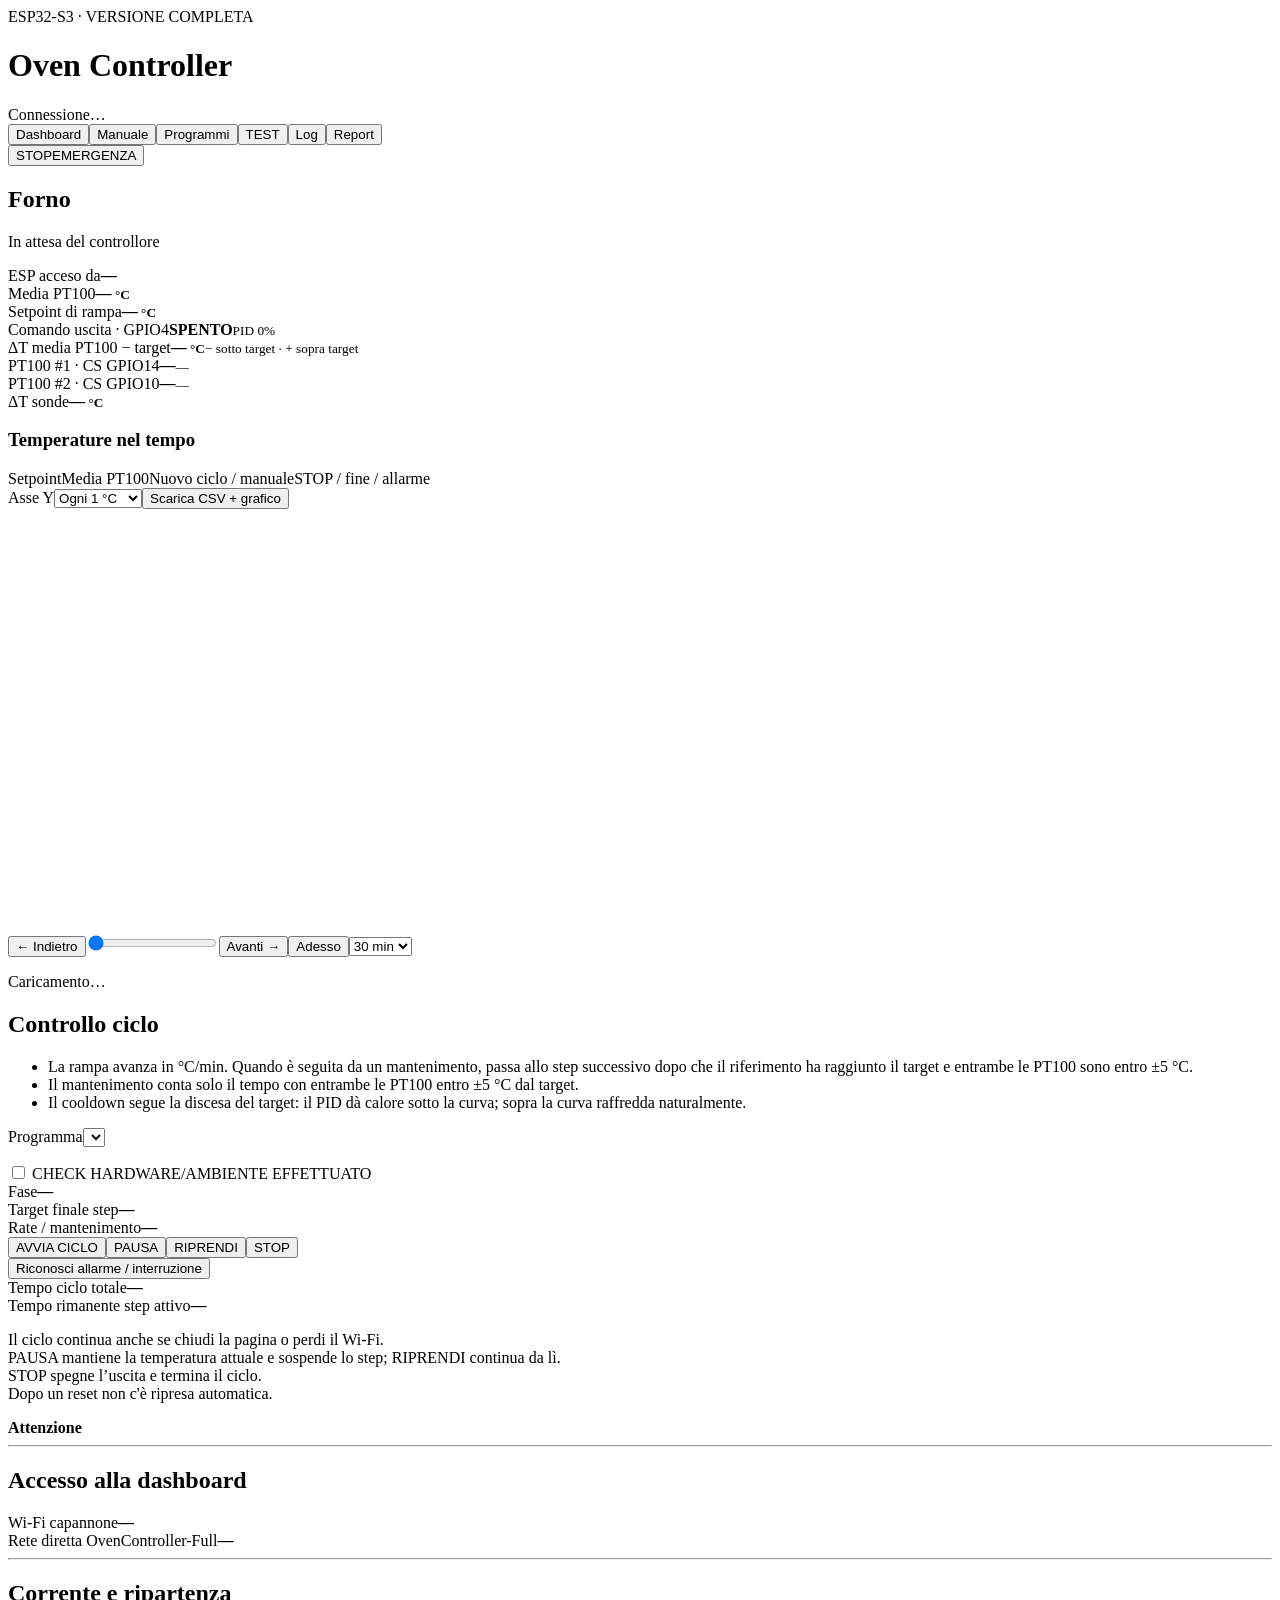
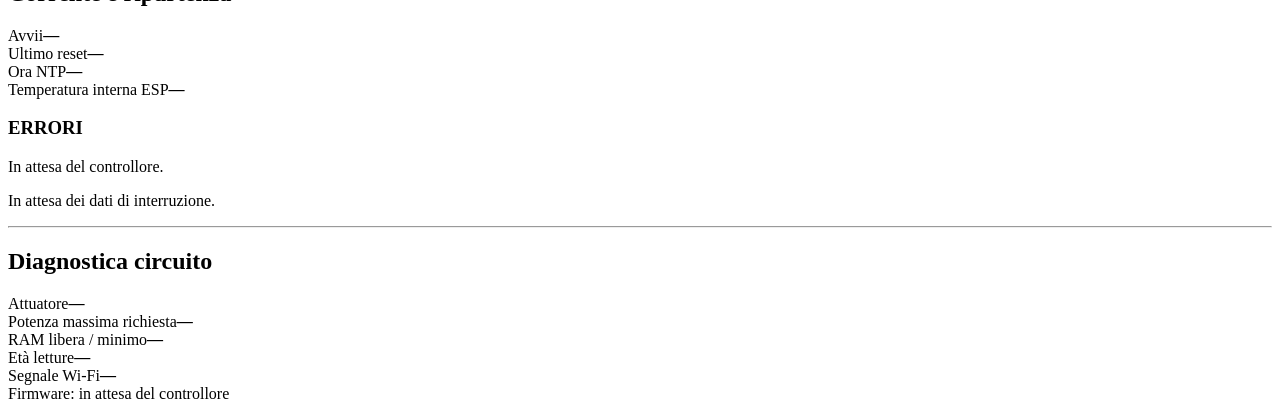
==== firmware/oven-controller-full/data/index.html @ bcab2a11 "Release full-1.11 with PID-regulated cooldown Allow PID heating below the descending target in progr" ====
<!doctype html>
<html lang="it">
<head>
  <meta charset="utf-8">
  <meta name="viewport" content="width=device-width, initial-scale=1">
  <title>Oven Controller · Controllo completo</title>
  <link rel="icon" type="image/jpeg" sizes="640x640" href="/favicon.jpg?v=1">
  <link rel="stylesheet" href="/style.css">
</head>
<body>
  <header class="topbar"><div><div class="eyebrow">ESP32-S3 · VERSIONE COMPLETA</div><h1>Oven Controller</h1></div>
    <div class="status-wrap"><span id="statusDot" class="status-dot idle"></span><span id="statusText">Connessione…</span></div></header>
  <nav class="view-tabs"><button id="tabDashboard" class="active">Dashboard</button><button id="tabManual">Manuale</button><button id="tabRecipes">Programmi</button><button id="tabTest">TEST</button><button id="tabLogs">Log</button><button id="tabReport">Report</button></nav>
  <div id="globalMessage" class="global-message notice hidden" role="status" aria-live="polite"></div>
  <button id="globalStop" class="global-stop" aria-label="Arresto di emergenza software: spegne tutte le uscite e blocca il riavvio" title="Blocca ciclo, manuale e TEST fino al riconoscimento"><span class="emergency-ring" aria-hidden="true"><span class="emergency-cap">STOP</span></span><span class="emergency-label">EMERGENZA</span></button>
  <main id="dashboardView" class="layout">
    <section class="panel dashboard-panel">
      <div class="panel-title-row"><div><h2 id="ovenTitle">Forno</h2><p id="cycleInfo">In attesa del controllore</p></div><div class="clock-box"><span>ESP acceso da</span><strong id="uptime">—</strong></div></div>
      <div class="hero-grid">
        <article class="metric hero"><span>Media PT100</span><strong><span id="avgTemp">—</span><small> °C</small></strong></article>
        <article class="metric hero target"><span id="targetLabel">Setpoint di rampa</span><strong><span id="targetTemp">—</span><small> °C</small></strong></article>
        <article class="metric"><span>Comando uscita · GPIO4</span><strong id="relayState">SPENTO</strong><small id="pidInfo">PID 0%</small></article>
        <article class="metric target-delta-card"><span>ΔT media PT100 − target</span><strong><span id="targetDeltaTemp">—</span><small> °C</small></strong><small>− sotto target · + sopra target</small></article>
      </div>
      <div class="sensor-grid probes-row"><article class="sensor-card"><span>PT100 #1 · CS GPIO14</span><strong id="t1">—</strong><small id="fault1">—</small></article><article class="sensor-card"><span>PT100 #2 · CS GPIO10</span><strong id="t2">—</strong><small id="fault2">—</small></article><article id="deltaCard" class="metric probe-delta"><span>ΔT sonde</span><strong><span id="deltaTemp">—</span><small> °C</small></strong></article></div>
      <div class="chart-card"><div class="chart-head"><div><h3>Temperature nel tempo</h3></div><div class="legend"><span><i class="legend-line target-line"></i>Setpoint</span><span><i class="legend-line actual-line"></i>Media PT100</span><span><i class="legend-line start-marker-line"></i>Nuovo ciclo / manuale</span><span><i class="legend-line end-marker-line"></i>STOP / fine / allarme</span></div><label class="chart-scale">Asse Y<select id="chartYStep"><option value="1" selected>Ogni 1 °C</option><option value="5">Ogni 5 °C</option><option value="10">Ogni 10 °C</option></select></label><button id="exportSamples" class="ghost">Scarica CSV + grafico</button></div>
        <div class="chart-plot"><canvas id="tempChart" width="1200" height="420" aria-label="Grafico temperature"></canvas><div id="chartCursor" class="chart-cursor" hidden></div><div id="chartTooltip" class="chart-tooltip" hidden></div></div>
        <div class="chart-navigation"><button id="chartBack">← Indietro</button><input id="chartPosition" type="range" min="0" max="0" value="0" aria-label="Posizione grafico"><button id="chartForward">Avanti →</button><button id="chartNow">Adesso</button><select id="chartSpan"><option value="900000">15 min</option><option value="1800000" selected>30 min</option><option value="3600000">1 ora</option><option value="all">Tutto</option></select></div>
        <p id="chartRangeLabel" class="chart-range-label">Caricamento…</p>
      </div>
      <div id="reportNotice" class="report-notice" hidden><div><strong>Report di fine ciclo disponibile</strong><p id="reportNoticeText"></p></div><button id="openReport" class="ghost">Apri report</button></div>
    </section>
    <aside class="panel control-panel">
      <div id="programControls">
      <h2>Controllo ciclo</h2><ul class="control-notes"><li>La rampa avanza in °C/min. Quando è seguita da un mantenimento, passa allo step successivo dopo che il riferimento ha raggiunto il target e entrambe le PT100 sono entro ±5 °C.</li><li>Il mantenimento conta solo il tempo con entrambe le PT100 entro ±5 °C dal target.</li><li>Il cooldown segue la discesa del target: il PID dà calore sotto la curva; sopra la curva raffredda naturalmente.</li></ul>
      <label class="field"><span>Programma</span><select id="recipeSelect"></select></label>
      <ol id="recipePreview" class="recipe-preview"></ol>
      <label class="hardware-ready"><input id="hardwareReady" type="checkbox"> CHECK HARDWARE/AMBIENTE EFFETTUATO</label>
      <div class="recipe-summary"><div><span>Fase</span><strong id="stepPosition">—</strong></div><div><span>Target finale step</span><strong id="finalTarget">—</strong></div><div><span>Rate / mantenimento</span><strong id="rateInfo">—</strong></div></div>
      <div class="buttons site-buttons"><button id="startBtn" class="primary">AVVIA CICLO</button><button id="pauseBtn">PAUSA</button><button id="resumeBtn">RIPRENDI</button><button id="stopBtn" class="danger">STOP</button></div>
      <button id="resetBtn" class="ghost full">Riconosci allarme / interruzione</button>
      <div class="recipe-summary cycle-timing"><div><span>Tempo ciclo totale</span><strong id="cycleDuration">—</strong></div><div><span>Tempo rimanente step attivo</span><strong id="stepDuration">—</strong><small id="stepTimeHint" class="hint"></small></div></div>
      <p class="hint">Il ciclo continua anche se chiudi la pagina o perdi il Wi-Fi.<br>PAUSA mantiene la temperatura attuale e sospende lo step; RIPRENDI continua da lì.<br>STOP spegne l’uscita e termina il ciclo.<br>Dopo un reset non c'è ripresa automatica.</p>
      <div id="alarmBox" class="alarm hidden"><strong>Attenzione</strong><span id="alarmText"></span></div><div id="messageBox" class="notice hidden"></div>
      </div>
      <section id="manualControl" class="manual-control" aria-labelledby="manualTitle" hidden>
        <div class="eyebrow">REGOLAZIONE LIBERA</div><h2 id="manualTitle">Controllo manuale</h2>
        <p class="hint">Scegli target e rate di rampa. Il forno raggiunge il target e lo mantiene finché vuoi; puoi modificarli durante il test.</p>
        <div id="manualState" class="manual-state" role="status">Fermo</div>
        <label class="field"><span>Temperatura target · °C</span><input id="manualTarget" type="number" min="0" max="400" step="0.1" value="50" inputmode="decimal"></label>
        <label class="field"><span>Rate rampa · °C/min</span><input id="manualRate" type="number" min="0.1" step="0.1" value="1" inputmode="decimal"></label>
        <label class="field"><span>Target cooldown · °C</span><input id="manualCooldownTarget" type="number" min="0" max="400" step="0.1" value="25" inputmode="decimal"></label>
        <label class="hardware-ready"><input id="manualHardwareReady" type="checkbox"> CHECK HARDWARE/AMBIENTE EFFETTUATO</label>
        <div class="buttons manual-buttons"><button id="manualStart" class="primary">AVVIA MANUALE</button><button id="manualApply">APPLICA TARGET</button><button id="manualCooldown" class="manual-cooldown">COOLDOWN</button><button id="manualStop" class="danger">STOP MANUALE</button></div>
        <div class="recipe-summary manual-summary"><div><span>Target applicato</span><strong id="manualAppliedTarget">—</strong></div><div><span>Rate applicato</span><strong id="manualAppliedRate">—</strong></div><div><span>Tempo manuale totale</span><strong id="manualDuration">00:00:00</strong></div></div>
        <p id="manualHint" class="hint">COOLDOWN segue la discesa con il PID. STOP spegne il riscaldamento e chiude il manuale. Dopo un reset non riparte da solo.</p>
        <button id="manualReset" class="ghost full">Riconosci allarme / interruzione</button>
        <div id="manualMessage" class="notice hidden" role="status"></div>
      </section>
      <hr><h2>Accesso alla dashboard</h2><div class="network-box"><div class="network-line"><span>Wi-Fi capannone</span><strong id="workshopState">—</strong></div><a id="workshopAddress" class="network-address" hidden></a><a id="localAddress" class="network-address" hidden></a><p id="wifiDiagnostics" class="hint" hidden></p><div class="network-line"><span>Rete diretta OvenController-Full</span><strong id="apState">—</strong></div><span id="apAddress" class="network-address"></span></div>
      <hr><h2>Corrente e ripartenza</h2><div class="recipe-summary power-summary"><div><span>Avvii</span><strong id="bootCount">—</strong></div><div><span>Ultimo reset</span><strong id="resetReason">—</strong></div><div><span>Ora NTP</span><strong id="timeStatus">—</strong></div><div><span>Temperatura interna ESP</span><strong id="chipTemperature">—</strong></div></div><section class="errors-section" aria-labelledby="errorsTitle"><h3 id="errorsTitle">ERRORI</h3><p id="cycleErrorInfo">In attesa del controllore.</p><p id="outageInfo">In attesa dei dati di interruzione.</p></section>
      <hr><h2>Diagnostica circuito</h2><div class="recipe-summary power-summary"><div><span>Attuatore</span><strong id="actuatorInfo">—</strong></div><div><span>Potenza massima richiesta</span><strong id="powerInfo">—</strong></div><div><span>RAM libera / minimo</span><strong id="heapInfo">—</strong></div><div><span>Età letture</span><strong id="sampleAge">—</strong></div><div><span>Segnale Wi-Fi</span><strong id="rssiInfo">—</strong></div></div>
    </aside>
  </main>
  <section id="recipesView" class="logs-view panel" hidden><div class="panel-title-row"><div><div class="eyebrow">PROFILI</div><h2>Programmi sul controllore</h2><p>Modifica e salva sull'ESP. Massimo 8 programmi e 12 step ciascuno.</p></div><div class="log-actions"><button id="addRecipe" class="ghost">Nuovo programma</button><button id="exportRecipes" class="ghost">Esporta JSON</button><label class="import-label">Importa JSON<input id="importRecipes" type="file" accept="application/json,.json" hidden></label></div></div>
    <label class="field"><span>Programma da modificare</span><select id="editRecipeSelect"></select></label>
    <div class="program-editor-section"><label class="field"><span>Nome</span><input id="recipeName" maxlength="48"></label>
    <p class="hint">Target selezionabile da 0 a 400 °C. Arresto per temperatura assoluta a 415 °C sulla sonda più calda.</p>
    <div id="stepsEditor" class="steps-editor"></div><div class="buttons recipe-buttons"><button id="addStep">Aggiungi step</button><button id="deleteRecipe" class="danger">Elimina programma</button><button id="saveRecipes" class="primary">Salva sull'ESP</button></div>
    <p class="hint">Rate minimo 0,1 °C/min, senza massimo software. Ramp: salita del setpoint in °C/min. Hold: minuti effettivi con entrambe le sonde entro ±5 °C. Cooldown: il PID frena il raffreddamento sotto il setpoint; sopra la curva raffredda naturalmente. Non può raffreddare più velocemente del forno.</p><div id="recipeMessage" class="notice hidden"></div>
    </div>
    <section class="control-settings-section"><h2>Tuning PID</h2><p>Valori iniziali prudenziali da tarare sul forno. Modificabili solo a ciclo fermo. Limiti: Kp 0-50, Ki 0-0,5, Kd 0-200.</p>
    <div class="pid-fields"><label class="field"><span>Kp</span><input id="kp" type="number" min="0" max="50" step="0.1"></label><label class="field"><span>Ki</span><input id="ki" type="number" min="0" max="0.5" step="0.001"></label><label class="field"><span>Kd</span><input id="kd" type="number" min="0" max="200" step="0.1"></label></div><button id="savePid" class="ghost full">Salva PID sull'ESP</button>
    <hr><h2>Attuatore e limite potenza</h2><p>Seleziona l'attuatore realmente installato. Il limite è la percentuale di tempo ON richiesta, senza misura della potenza elettrica.</p>
    <div class="pid-fields"><label class="field"><span>Tipo attuatore</span><select id="actuator"><option value="relay">Relè meccanico</option><option value="ssr">SSR</option></select></label><label class="field"><span>Finestra comando · s</span><input id="windowSec" type="number" min="60" max="300" step="1"></label><label class="field"><span>Limite comando · %</span><input id="maxPower" type="number" min="1" max="100" step="1"></label></div>
    <button id="saveControl" class="ghost full">Salva comando sull'ESP</button><p class="hint">Default: relè meccanico, finestra 60 s, comando massimo 30%. SSR: finestra 1–300 s; relè: 60–300 s. Questi valori iniziali e il PID richiedono taratura sul forno. Il firmware non rileva il tipo di attuatore.</p>
    </section>
  </section>
  <section id="logsView" class="logs-view panel" hidden><div class="panel-title-row"><div><div class="eyebrow">DIAGNOSTICA</div><h2>Log del controllore</h2><p>Avvio/fine ciclo, step, PID, allarmi, rete e interruzioni.</p></div><div class="log-actions"><button id="refreshLogs" class="ghost">Aggiorna</button><button id="exportLogs" class="ghost">Esporta JSON</button></div></div><p id="logRetention" class="hint">Caricamento…</p><div id="logList" class="log-list"></div></section>
<section id="testView" hidden>
<div class="field-banner"><span id="testStatusDot" class="status-dot idle"></span> <strong id="testStatusText">Connessione…</strong><br>TEST SUL CAMPO · Resistenze reali scollegate. I test comandano direttamente le uscite, anche con sonde assenti. Esci da TEST prima di avviare un programma.</div>
  <div id="testDashboardView" class="layout">
    <section class="panel dashboard-panel">
      <div class="panel-title-row"><div><h2>PT100 reali e circuito</h2><p>Letture continue · 3 fili · Filtro 50 Hz</p></div><div class="clock-box"><span>Tempo acceso</span><strong id="testUptime">—</strong></div></div>
      <div class="hero-grid">
        <article class="metric hero"><span>PT100 #1 · CS 14</span><strong><span id="testT1">—</span><small> °C</small></strong><small id="testSensorState1">In attesa</small></article>
        <article class="metric hero"><span>PT100 #2 · CS 10</span><strong><span id="testT2">—</span><small> °C</small></strong><small id="testSensorState2">In attesa</small></article>
        <article class="metric"><span>ΔT sonde</span><strong><span id="testDeltaTemp">—</span><small> °C</small></strong><small>Confronto diagnostico</small></article>
        <article class="metric"><span>Comando relè · GPIO4</span><strong id="testRelayState">—</strong><small id="testRelayHint">Nessun feedback elettrico</small></article>
      </div>
      <div class="sensor-grid two">
        <article class="sensor-card"><span>Diagnostica PT100 #1</span><strong id="testOhms1">— Ω</strong><small id="testRaw1">RAW — · RREF —</small><p id="testFault1" class="hint">—</p></article>
        <article class="sensor-card"><span>Diagnostica PT100 #2</span><strong id="testOhms2">— Ω</strong><small id="testRaw2">RAW — · RREF —</small><p id="testFault2" class="hint">—</p></article>
      </div>
      <div class="chart-card">
        <div class="chart-head"><div><h3>Temperature reali</h3><small id="testHistoryInfo">Ultimi 5 minuti · Storico ESP fino a circa 1 ora</small></div><div class="legend"><span><i class="legend-line actual-line"></i>PT100 #1</span><span><i class="legend-line target-line"></i>PT100 #2</span></div><label class="chart-scale">Asse Y<select id="testChartYStep"><option value="1" selected>Ogni 1 °C</option><option value="5">Ogni 5 °C</option><option value="10">Ogni 10 °C</option></select></label><button id="testExportSamples" class="ghost" disabled>Esporta CSV completo</button></div>
        <div class="chart-plot"><canvas id="testTempChart" width="1200" height="420" aria-label="Grafico delle due temperature reali"></canvas><div id="testChartCursor" class="chart-cursor" hidden></div><div id="testChartTooltip" class="chart-tooltip" hidden></div></div>
        <div class="chart-navigation"><button id="testChartBack">← Indietro</button><span>Finestra 5 min</span><button id="testChartForward">Avanti →</button><button id="testChartNow">Adesso</button></div>
        <p id="testChartRangeLabel" class="chart-range-label">In attesa di letture…</p>
        <p class="hint">Il CSV include temperature, RAW, fault e comandi GPIO campionati ogni circa 1 s. Gli impulsi più brevi sono nel log. Storico e dettagli in RAM si cancellano al riavvio; gli eventi principali restano nel log full.</p>
      </div>
      <hr>
      <h2>Verifiche sul campo</h2>
      <p class="hint">Questa lista raccoglie le tue verifiche visive e strumentali. Il firmware non misura alimentazioni, contatti del relè o corrente del carico.</p>
      <div class="checklist">
        <label><input type="checkbox"> Alimentazione 3,3 V delle Click e massa comune verificate con multimetro.</label>
        <label><input type="checkbox"> PT100 #1 reagisce scaldandola con la mano; #2 resta coerente.</label>
        <label><input type="checkbox"> PT100 #2 reagisce scaldandola con la mano; #1 resta coerente.</label>
        <label><input type="checkbox"> Verde e rosso identificati con le prove separate.</label>
        <label><input type="checkbox"> GPIO4, transistor e comando del relè verificati durante un impulso.</label>
        <label><input type="checkbox"> Uscita realmente inattiva dopo STOP e riavvio della scheda.</label>
      </div>
      <p class="hint">Per provare un fault: disalimenta prima il circuito, scollega una sonda, riaccendi e verifica il messaggio. Ricollegala a circuito disalimentato. Per il driver SSR usa le misure adatte al tuo circuito; la continuità da sola non ne verifica il funzionamento.</p>
    </section>
    <aside class="panel control-panel">
      <h2>Comandi di collaudo</h2>
      <div class="buttons"><button id="testEnter" class="test-enter" disabled>Modalità diagnostica</button><button id="testExit" class="test-exit" disabled>Esci da TEST</button></div>
      <p id="testModeInfo" class="hint">I test si avviano solo a ciclo fermo.</p>
      <p>Ogni prova è temporizzata. In modalità TEST il PID e i programmi sono esclusi. Puoi testare relè e LED anche con sonde assenti o in fault.</p>
      <p class="hint">Premi direttamente il pulsante della prova desiderata. Mantieni questa pagina visibile durante il test.</p>
      <button id="testStopBtn" class="danger full" disabled>STOP · RELÈ SPENTO</button>
      <div id="testMessageBox" class="notice hidden" role="status" aria-live="polite"></div>
      <div class="test-progress"><strong id="testTestName">Lettura sonde</strong><span id="testTestRemaining">—</span></div>
      <hr>
      <h2>Test LED</h2>
      <div class="led-indicators"><span><i id="testGreenIndicator" class="physical-led"></i>Verde · GPIO7</span><span><i id="testRedIndicator" class="physical-led"></i>Rosso · GPIO6</span></div>
      <div class="buttons led-buttons">
        <button data-action="ledGreen" disabled>Verde · 3 s</button><button data-action="ledRed" disabled>Rosso · 3 s</button>
        <button data-action="ledBoth" disabled>Entrambi · 3 s</button><button data-action="ledOff" disabled>Spenti · 3 s</button>
      </div>
      <button data-action="ledSequence" class="ghost full" disabled>Sequenza LED · 8 s</button>
      <p class="hint">Sequenza: spenti → verde → rosso → entrambi, 2 s ciascuno. GPIO4 resta spento. A riposo verde acceso = dashboard avviata; rosso segue il relè. Durante il test LED il rosso è indipendente dal relè.</p>
      <hr>
      <h2>Test comando relè</h2>
      <label class="field"><span>Durata accensione relè</span><select id="testPulseDuration"><option value="100">0,1 s</option><option value="500">0,5 s</option><option value="1000" selected>1 s</option><option value="2000">2 s</option><option value="5000">5 s</option><option value="30000">30 s</option><option value="60000">1 min</option><option value="120000">2 min</option><option value="600000">10 min</option></select></label>
      <div class="buttons relay-buttons"><button data-action="relayPulse" class="primary" disabled>Accendi relè</button><button data-action="relaySequence" disabled>3 impulsi da 1 s</button></div>
      <p class="hint">Il relè resta acceso per tutta la durata scelta e poi si spegne automaticamente. STOP è sempre disponibile.</p>
      <p class="hint">Sequenza relè: 1 s ON / 2 s OFF, per 3 volte. Rosso segue il comando. Se manca l'heartbeat della dashboard per 2,5 s, il supervisore spegne il relè e ferma la prova. Cambiare scheda del browser o bloccare il telefono ferma le prove.</p>
      <hr>
      <h2>Rete e scheda</h2>
      <div class="network-line"><span>Aggiornamenti Wi-Fi OTA</span><strong id="testOtaState">—</strong></div>
      <div class="network-box"><div class="network-line"><span>Wi-Fi capannone</span><strong id="testWorkshopState">—</strong></div><a id="testWorkshopAddress" class="network-address" hidden></a><a id="testLocalAddress" class="network-address" hidden></a><div class="network-line"><span>Rete diretta</span><strong>OvenController-Full</strong></div><span id="testApAddress" class="network-address">—</span></div>
      <div class="recipe-summary power-summary"><div><span>Avvii</span><strong id="testBootCount">—</strong></div><div><span>Reset codice</span><strong id="testResetReason">—</strong></div><div><span>Chip ESP</span><strong id="testChipTemperature">—</strong></div><div><span>RAM libera / minimo</span><strong id="testHeap">—</strong></div><div><span>Segnale Wi-Fi</span><strong id="testRssi">—</strong></div><div><span>Test al reset</span><strong id="testInterrupted">—</strong></div></div>
      <p class="hint">La temperatura del chip ESP non è quella del regolatore o dell'aria. Nessuna uscita riparte automaticamente dopo un reset. Nessun login: usa una rete di prova controllata.</p>
    </aside>
  </div>
  <section id="testLogsView" class="logs-view panel">
    <div class="panel-title-row"><div><div class="eyebrow">DIAGNOSTICA</div><h2>Log del collaudo</h2><p>Avvio, sonde, test, GPIO e arresti · Ultimi 128 eventi · Inclusi gli eventi principali salvati</p></div><div class="log-actions"><button id="testRefreshLogs" class="ghost" disabled>Aggiorna</button><button id="testExportLogs" class="ghost" disabled>Esporta JSON</button></div></div>
    <div id="testLogList" class="log-list">In attesa del controllore…</div>
  </section>

</section>
  <section id="reportView" class="logs-view panel" hidden>
    <div class="panel-title-row"><div><div class="eyebrow">RIEPILOGO E TUNING</div><h2>Report di fine ciclo</h2><p>L'ultimo ciclo terminato, fermato o concluso con un allarme.</p></div><div class="log-actions"><button id="refreshReport" class="ghost" disabled>Aggiorna</button><button id="exportReport" class="ghost" disabled>Scarica report PDF</button><button id="exportReportCsv" class="ghost" disabled>Scarica CSV + grafico</button><button id="exportReportImage" class="ghost" disabled>Scarica grafico PNG</button><button id="exportReportJson" class="ghost" disabled>Esporta JSON</button></div></div>
    <p id="reportMessage" class="hint" role="status" aria-live="polite">Il report sarà disponibile al termine del primo ciclo con questo firmware.</p>
    <div id="reportContent" hidden><div class="report-result"><strong id="reportOutcome"></strong><span id="reportReason"></span></div>
      <div id="reportSummary" class="recipe-summary report-summary"></div>
      <div class="chart-card report-chart"><div class="chart-head"><h3>Curva del ciclo</h3><div class="legend"><span><i class="legend-line target-line"></i>Setpoint</span><span><i class="legend-line actual-line"></i>Media PT100</span></div></div><div id="reportPlot" role="img" aria-label="Setpoint e media PT100 durante il ciclo"></div><p id="reportCurveMessage" class="hint" role="status"></p></div>
      <h3>Dettaglio degli step</h3><div class="report-table-wrap"><table class="report-table"><thead><tr><th>Step</th><th>Target</th><th>Esito</th><th>Tempo attivo</th><th>Pause</th><th>Hold in banda / richiesto</th><th>Errore medio assoluto</th><th>Superamento max</th><th>Ritardo max</th><th>PID medio / al limite</th><th>Escursione PT100 durante hold</th></tr></thead><tbody id="reportSteps"></tbody></table></div>
      <p id="reportDefinitions" class="hint">Temperature: campioni durante ciclo e pause. Errori e comando PID: soli campioni validi di rampa e hold attivi, esclusi pausa e cooldown. Il superamento usa la sonda più calda e il setpoint istantaneo; il ritardo e l'errore medio usano la media delle sonde. Il tempo in banda richiede entrambe le PT100 entro ±5 °C con letture consecutive fresche. Comando e saturazione sono statistiche dei campioni, senza misura della potenza elettrica. L'escursione hold è max−min di ciascuna sonda sui campioni dello step, incluse le sue pause.</p>
    </div>
  </section>
  <footer id="firmwareInfo" class="firmware-footer">Firmware: in attesa del controllore</footer>
  <script src="/jspdf.umd.min.js"></script>
  <script src="/report-export.js"></script>
  <script src="/app.js"></script>
</body></html>
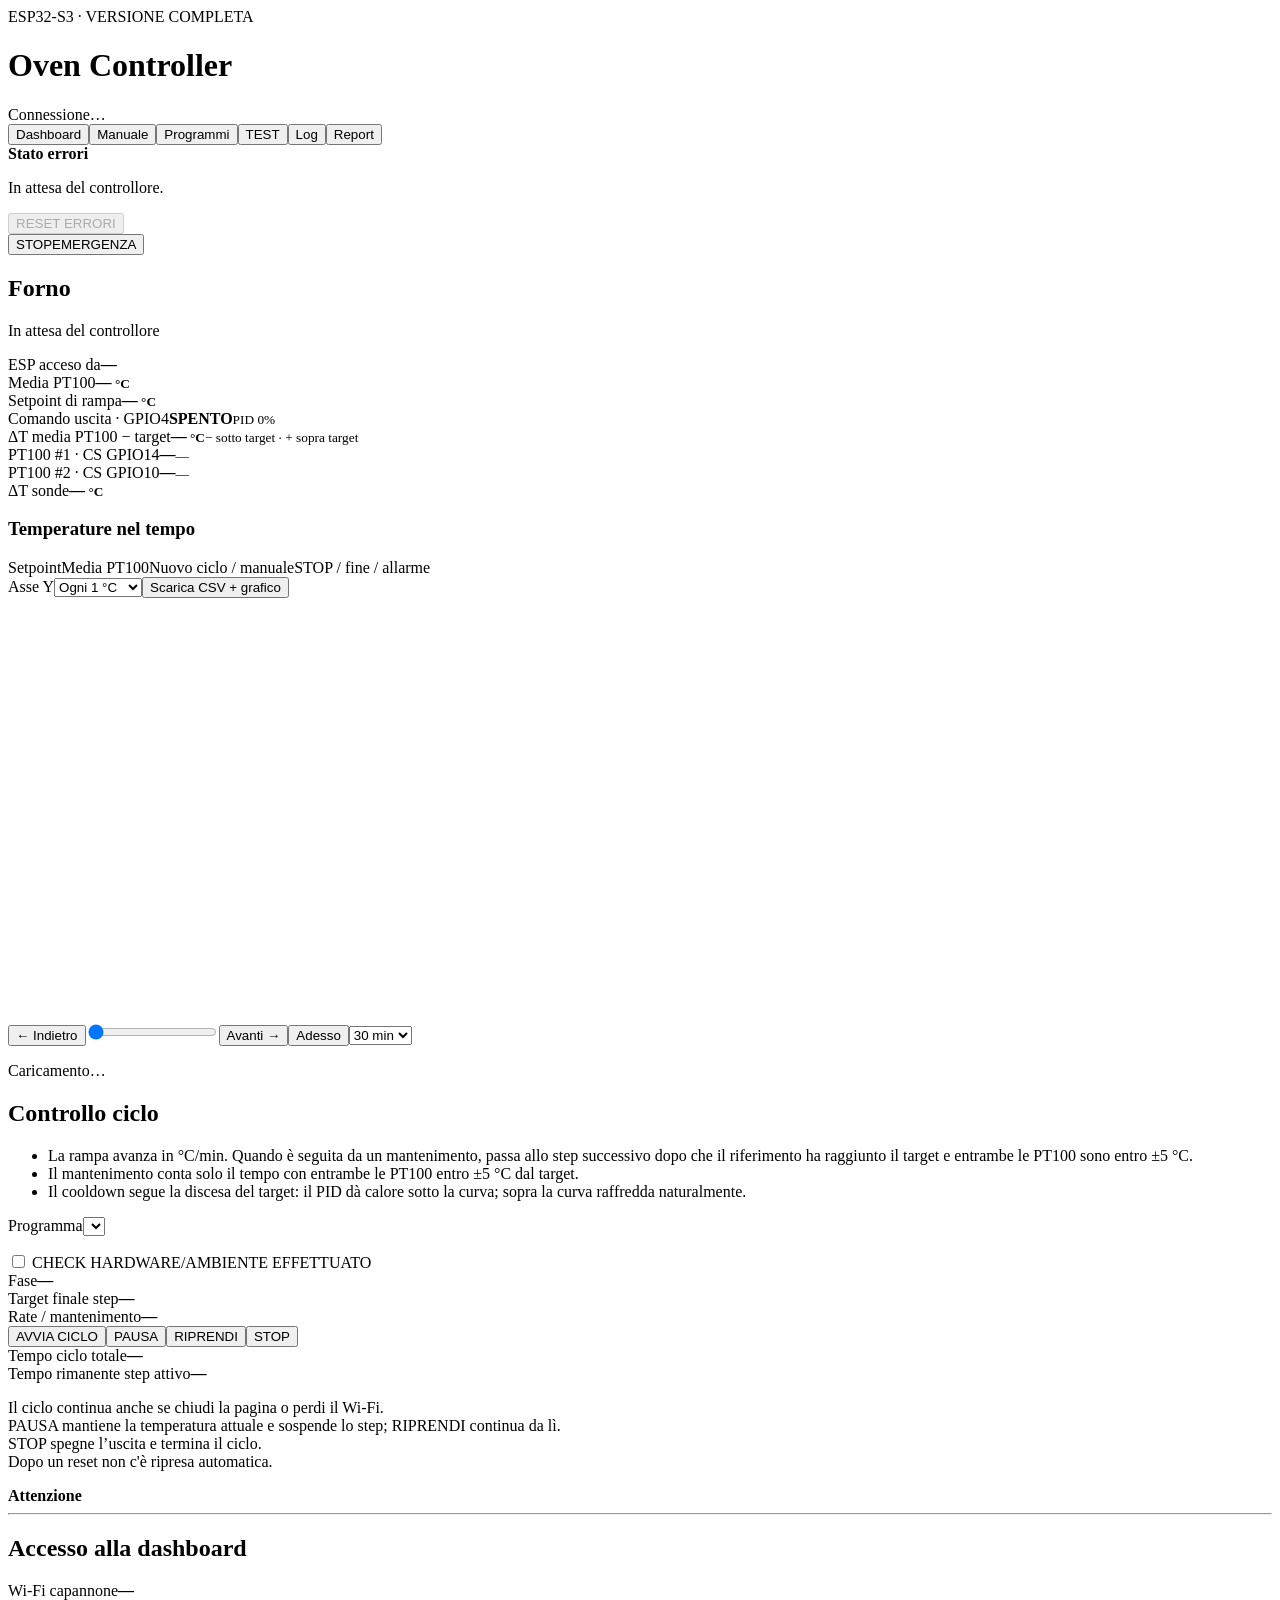
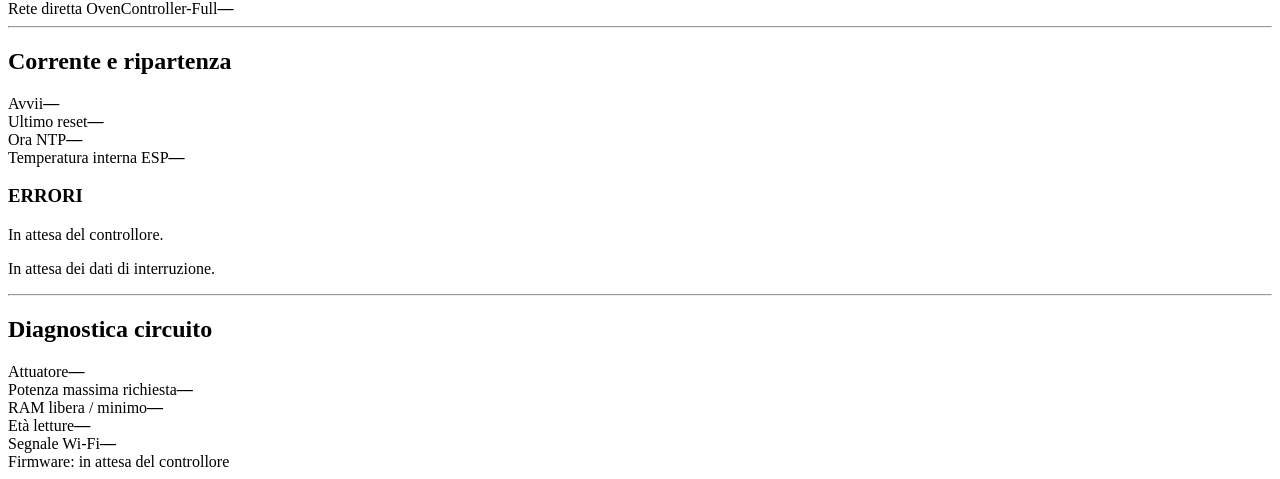
==== commit 9bd6a422: "Release full-1.13 with probe recovery and error reset controls" ====
--- a/firmware/oven-controller-full/data/index.html
+++ b/firmware/oven-controller-full/data/index.html
@@ -11,6 +11,10 @@
   <header class="topbar"><div><div class="eyebrow">ESP32-S3 · VERSIONE COMPLETA</div><h1>Oven Controller</h1></div>
     <div class="status-wrap"><span id="statusDot" class="status-dot idle"></span><span id="statusText">Connessione…</span></div></header>
   <nav class="view-tabs"><button id="tabDashboard" class="active">Dashboard</button><button id="tabManual">Manuale</button><button id="tabRecipes">Programmi</button><button id="tabTest">TEST</button><button id="tabLogs">Log</button><button id="tabReport">Report</button></nav>
+  <section id="errorResetBar" class="error-reset-bar" aria-label="Stato blocco e reset errori">
+    <div><strong id="errorResetTitle">Stato errori</strong><p id="errorResetText" role="status" aria-live="polite">In attesa del controllore.</p></div>
+    <button id="resetBtn" class="error-reset-button" disabled>RESET ERRORI</button>
+  </section>
   <div id="globalMessage" class="global-message notice hidden" role="status" aria-live="polite"></div>
   <button id="globalStop" class="global-stop" aria-label="Arresto di emergenza software: spegne tutte le uscite e blocca il riavvio" title="Blocca ciclo, manuale e TEST fino al riconoscimento"><span class="emergency-ring" aria-hidden="true"><span class="emergency-cap">STOP</span></span><span class="emergency-label">EMERGENZA</span></button>
   <main id="dashboardView" class="layout">
@@ -38,7 +42,6 @@
       <label class="hardware-ready"><input id="hardwareReady" type="checkbox"> CHECK HARDWARE/AMBIENTE EFFETTUATO</label>
       <div class="recipe-summary"><div><span>Fase</span><strong id="stepPosition">—</strong></div><div><span>Target finale step</span><strong id="finalTarget">—</strong></div><div><span>Rate / mantenimento</span><strong id="rateInfo">—</strong></div></div>
       <div class="buttons site-buttons"><button id="startBtn" class="primary">AVVIA CICLO</button><button id="pauseBtn">PAUSA</button><button id="resumeBtn">RIPRENDI</button><button id="stopBtn" class="danger">STOP</button></div>
-      <button id="resetBtn" class="ghost full">Riconosci allarme / interruzione</button>
       <div class="recipe-summary cycle-timing"><div><span>Tempo ciclo totale</span><strong id="cycleDuration">—</strong></div><div><span>Tempo rimanente step attivo</span><strong id="stepDuration">—</strong><small id="stepTimeHint" class="hint"></small></div></div>
       <p class="hint">Il ciclo continua anche se chiudi la pagina o perdi il Wi-Fi.<br>PAUSA mantiene la temperatura attuale e sospende lo step; RIPRENDI continua da lì.<br>STOP spegne l’uscita e termina il ciclo.<br>Dopo un reset non c'è ripresa automatica.</p>
       <div id="alarmBox" class="alarm hidden"><strong>Attenzione</strong><span id="alarmText"></span></div><div id="messageBox" class="notice hidden"></div>
@@ -54,7 +57,6 @@
         <div class="buttons manual-buttons"><button id="manualStart" class="primary">AVVIA MANUALE</button><button id="manualApply">APPLICA TARGET</button><button id="manualCooldown" class="manual-cooldown">COOLDOWN</button><button id="manualStop" class="danger">STOP MANUALE</button></div>
         <div class="recipe-summary manual-summary"><div><span>Target applicato</span><strong id="manualAppliedTarget">—</strong></div><div><span>Rate applicato</span><strong id="manualAppliedRate">—</strong></div><div><span>Tempo manuale totale</span><strong id="manualDuration">00:00:00</strong></div></div>
         <p id="manualHint" class="hint">COOLDOWN segue la discesa con il PID. STOP spegne il riscaldamento e chiude il manuale. Dopo un reset non riparte da solo.</p>
-        <button id="manualReset" class="ghost full">Riconosci allarme / interruzione</button>
         <div id="manualMessage" class="notice hidden" role="status"></div>
       </section>
       <hr><h2>Accesso alla dashboard</h2><div class="network-box"><div class="network-line"><span>Wi-Fi capannone</span><strong id="workshopState">—</strong></div><a id="workshopAddress" class="network-address" hidden></a><a id="localAddress" class="network-address" hidden></a><p id="wifiDiagnostics" class="hint" hidden></p><div class="network-line"><span>Rete diretta OvenController-Full</span><strong id="apState">—</strong></div><span id="apAddress" class="network-address"></span></div>
@@ -156,8 +158,8 @@
     <div id="reportContent" hidden><div class="report-result"><strong id="reportOutcome"></strong><span id="reportReason"></span></div>
       <div id="reportSummary" class="recipe-summary report-summary"></div>
       <div class="chart-card report-chart"><div class="chart-head"><h3>Curva del ciclo</h3><div class="legend"><span><i class="legend-line target-line"></i>Setpoint</span><span><i class="legend-line actual-line"></i>Media PT100</span></div></div><div id="reportPlot" role="img" aria-label="Setpoint e media PT100 durante il ciclo"></div><p id="reportCurveMessage" class="hint" role="status"></p></div>
-      <h3>Dettaglio degli step</h3><div class="report-table-wrap"><table class="report-table"><thead><tr><th>Step</th><th>Target</th><th>Esito</th><th>Tempo attivo</th><th>Pause</th><th>Hold in banda / richiesto</th><th>Errore medio assoluto</th><th>Superamento max</th><th>Ritardo max</th><th>PID medio / al limite</th><th>Escursione PT100 durante hold</th></tr></thead><tbody id="reportSteps"></tbody></table></div>
-      <p id="reportDefinitions" class="hint">Temperature: campioni durante ciclo e pause. Errori e comando PID: soli campioni validi di rampa e hold attivi, esclusi pausa e cooldown. Il superamento usa la sonda più calda e il setpoint istantaneo; il ritardo e l'errore medio usano la media delle sonde. Il tempo in banda richiede entrambe le PT100 entro ±5 °C con letture consecutive fresche. Comando e saturazione sono statistiche dei campioni, senza misura della potenza elettrica. L'escursione hold è max−min di ciascuna sonda sui campioni dello step, incluse le sue pause.</p>
+      <h3>Dettaglio degli step</h3><div class="report-table-wrap"><table class="report-table"><thead><tr><th>Step</th><th>Target</th><th>Esito</th><th>Tempo attivo</th><th>Pause</th><th>Hold in banda / richiesto</th><th>Errore medio assoluto</th><th id="reportOvershootHeader">Superamento max media</th><th>Ritardo max</th><th>PID medio / al limite</th><th>Escursione PT100 durante hold</th></tr></thead><tbody id="reportSteps"></tbody></table></div>
+      <p id="reportDefinitions" class="hint">Temperature: campioni durante ciclo e pause. Errori e comando PID: soli campioni validi di rampa e hold attivi, esclusi pausa e cooldown. Il superamento usa la media delle PT100 e il setpoint istantaneo; il ritardo e l'errore medio usano la media delle sonde. Il tempo in banda richiede entrambe le PT100 entro ±5 °C con letture consecutive fresche. Comando e saturazione sono statistiche dei campioni, senza misura della potenza elettrica. L'escursione hold è max−min di ciascuna sonda sui campioni dello step, incluse le sue pause.</p>
     </div>
   </section>
   <footer id="firmwareInfo" class="firmware-footer">Firmware: in attesa del controllore</footer>
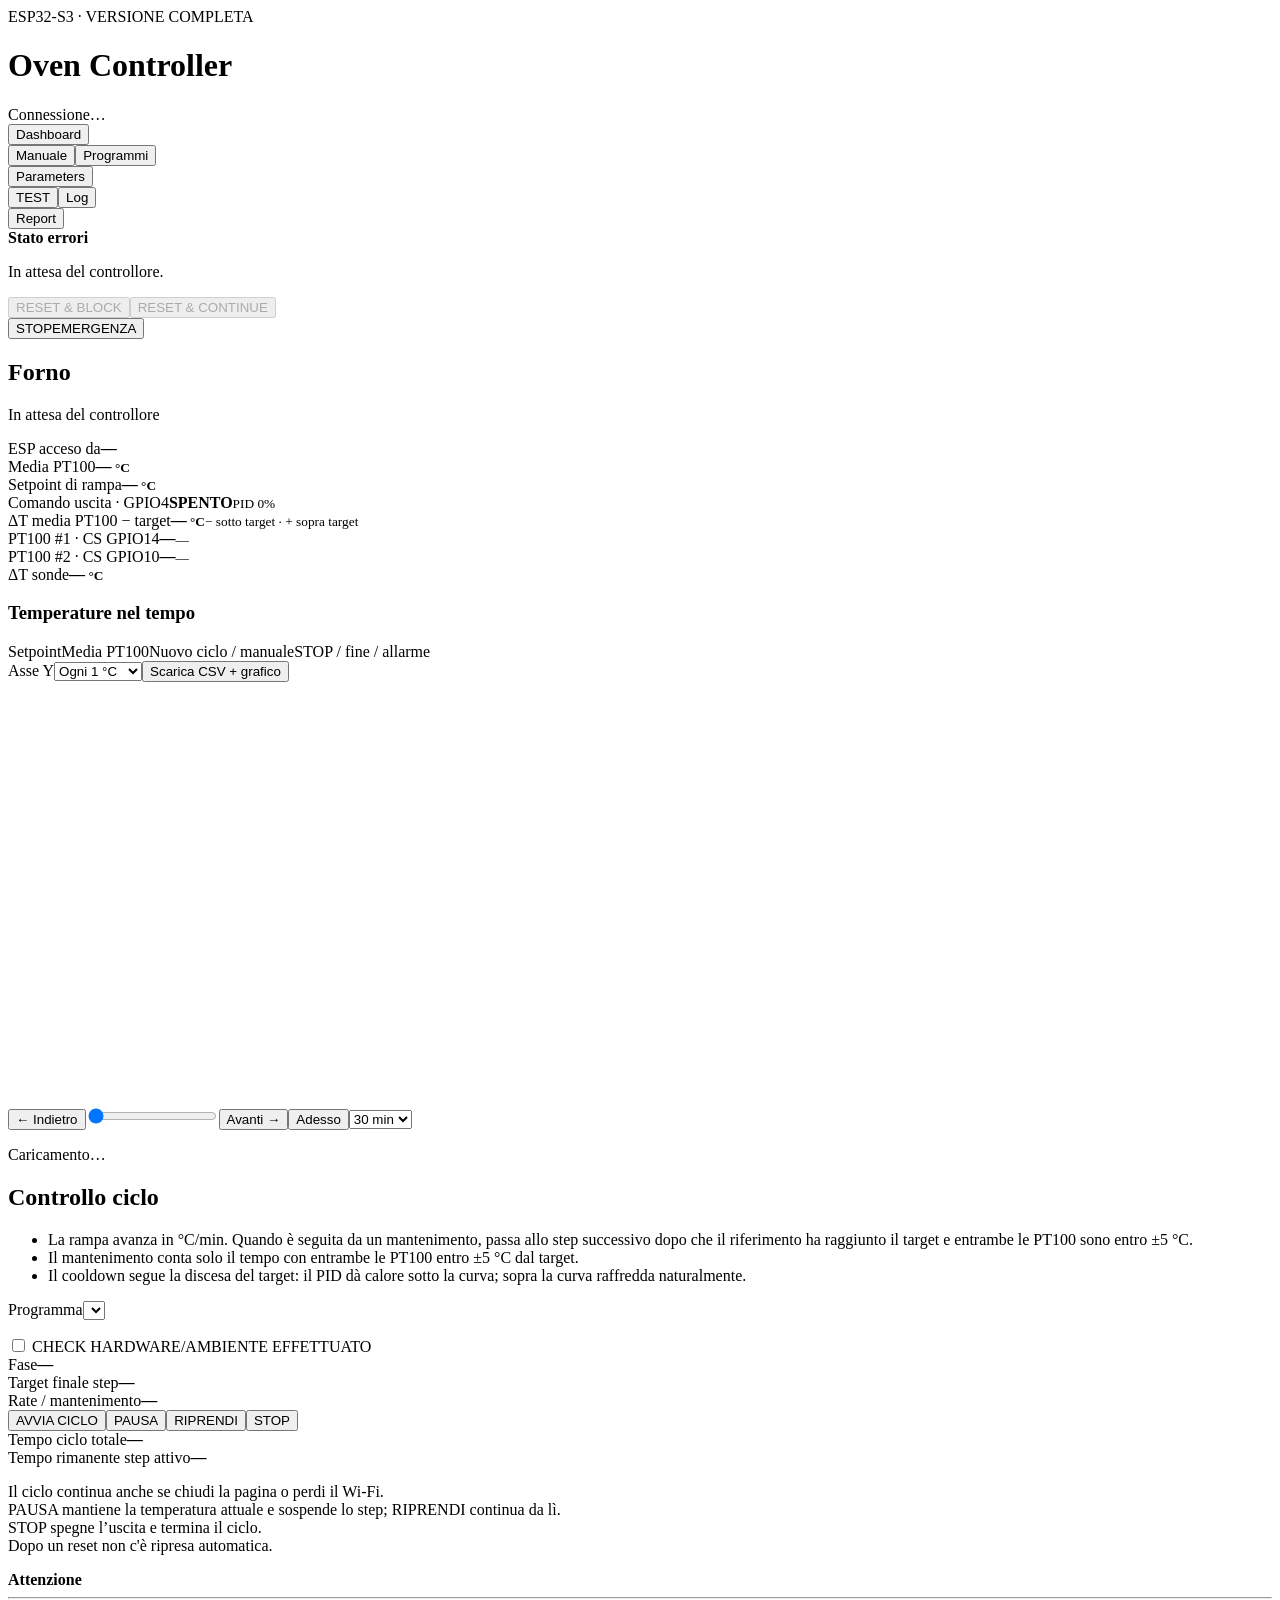
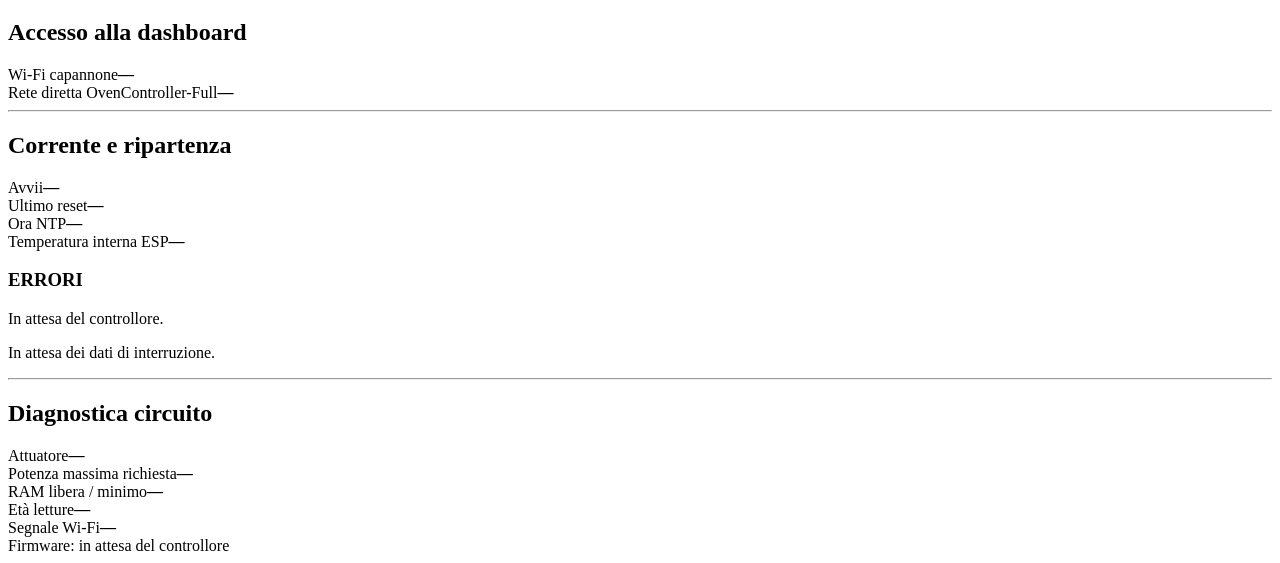
==== commit 4c9d0b48: "Release full-1.18 with configurable protections and alarm continuation Add Parameters controls, expl" ====
--- a/firmware/oven-controller-full/data/index.html
+++ b/firmware/oven-controller-full/data/index.html
@@ -10,10 +10,16 @@
 <body>
   <header class="topbar"><div><div class="eyebrow">ESP32-S3 · VERSIONE COMPLETA</div><h1>Oven Controller</h1></div>
     <div class="status-wrap"><span id="statusDot" class="status-dot idle"></span><span id="statusText">Connessione…</span></div></header>
-  <nav class="view-tabs"><button id="tabDashboard" class="active">Dashboard</button><button id="tabManual">Manuale</button><button id="tabRecipes">Programmi</button><button id="tabTest">TEST</button><button id="tabLogs">Log</button><button id="tabReport">Report</button></nav>
+  <nav class="view-tabs" aria-label="Sezioni del forno">
+    <button id="tabDashboard" class="active">Dashboard</button>
+    <div class="tab-group" role="group" aria-label="Controllo del forno"><button id="tabManual">Manuale</button><button id="tabRecipes">Programmi</button></div>
+    <button id="tabParameters">Parameters</button>
+    <div class="tab-group" role="group" aria-label="Diagnostica"><button id="tabTest">TEST</button><button id="tabLogs">Log</button></div>
+    <button id="tabReport">Report</button>
+  </nav>
   <section id="errorResetBar" class="error-reset-bar" aria-label="Stato blocco e reset errori">
     <div><strong id="errorResetTitle">Stato errori</strong><p id="errorResetText" role="status" aria-live="polite">In attesa del controllore.</p></div>
-    <button id="resetBtn" class="error-reset-button" disabled>RESET ERRORI</button>
+    <div class="error-reset-actions"><button id="resetBtn" class="error-reset-button" disabled>RESET &amp; BLOCK</button><button id="resetContinueBtn" class="error-reset-button error-continue-button" disabled>RESET &amp; CONTINUE</button></div>
   </section>
   <div id="globalMessage" class="global-message notice hidden" role="status" aria-live="polite"></div>
   <button id="globalStop" class="global-stop" aria-label="Arresto di emergenza software: spegne tutte le uscite e blocca il riavvio" title="Blocca ciclo, manuale e TEST fino al riconoscimento"><span class="emergency-ring" aria-hidden="true"><span class="emergency-cap">STOP</span></span><span class="emergency-label">EMERGENZA</span></button>
@@ -71,12 +77,34 @@
     <div id="stepsEditor" class="steps-editor"></div><div class="buttons recipe-buttons"><button id="addStep">Aggiungi step</button><button id="deleteRecipe" class="danger">Elimina programma</button><button id="saveRecipes" class="primary">Salva sull'ESP</button></div>
     <p class="hint">Rate minimo 0,1 °C/min, senza massimo software. Ramp: salita del setpoint in °C/min. Hold: minuti effettivi con entrambe le sonde entro ±5 °C. Cooldown: il PID frena il raffreddamento sotto il setpoint; sopra la curva raffredda naturalmente. Non può raffreddare più velocemente del forno.</p><div id="recipeMessage" class="notice hidden"></div>
     </div>
+
+  </section>
+  <section id="parametersView" class="logs-view panel" hidden>
+    <div class="panel-title-row"><div><div class="eyebrow">REGOLAZIONE E BLOCCHI</div><h2>Parameters</h2><p>Impostazioni condivise da Programmi e Manuale. Modifica e salva con il controllo fermo.</p></div></div>
     <section class="control-settings-section"><h2>Tuning PID</h2><p>Valori iniziali prudenziali da tarare sul forno. Modificabili solo a ciclo fermo. Limiti: Kp 0-50, Ki 0-0,5, Kd 0-200.</p>
     <div class="pid-fields"><label class="field"><span>Kp</span><input id="kp" type="number" min="0" max="50" step="0.1"></label><label class="field"><span>Ki</span><input id="ki" type="number" min="0" max="0.5" step="0.001"></label><label class="field"><span>Kd</span><input id="kd" type="number" min="0" max="200" step="0.1"></label></div><button id="savePid" class="ghost full">Salva PID sull'ESP</button>
     <hr><h2>Attuatore e limite potenza</h2><p>Seleziona l'attuatore realmente installato. Il limite è la percentuale di tempo ON richiesta, senza misura della potenza elettrica.</p>
     <div class="pid-fields"><label class="field"><span>Tipo attuatore</span><select id="actuator"><option value="relay">Relè meccanico</option><option value="ssr">SSR</option></select></label><label class="field"><span>Finestra comando · s</span><input id="windowSec" type="number" min="60" max="300" step="1"></label><label class="field"><span>Limite comando · %</span><input id="maxPower" type="number" min="1" max="100" step="1"></label></div>
     <button id="saveControl" class="ghost full">Salva comando sull'ESP</button><p class="hint">Default: relè meccanico, finestra 60 s, comando massimo 30%. SSR: finestra 1–300 s; relè: 60–300 s. Questi valori iniziali e il PID richiedono taratura sul forno. Il firmware non rileva il tipo di attuatore.</p>
     </section>
+    <section class="control-settings-section protection-settings-section" aria-labelledby="protectionSettingsTitle">
+      <h2 id="protectionSettingsTitle">Blocchi termici configurabili</h2>
+      <p>Ogni blocco è indipendente. Le soglie si applicano a rampa, mantenimento, pausa e cooldown di Programmi e Manuale. Scattano solo quando il valore è maggiore della soglia. Il target è il riferimento istantaneo mostrato nel grafico.</p>
+      <div class="protection-grid">
+        <article class="protection-card"><h3>Differenza tra le sonde</h3><p class="hint">ΔT = valore assoluto di PT100 #1 − PT100 #2.</p>
+          <label class="protection-toggle"><input id="probeDeltaEnabled" type="checkbox"><span>Abilita blocco ΔT sonde</span></label>
+          <label class="field"><span>Soglia ΔT sonde · °C</span><input id="maxProbeDeltaC" type="number" min="0.1" max="430" step="0.1" value="30"></label>
+        </article>
+        <article class="protection-card"><h3>Media sopra il target</h3><p class="hint">ΔT = media PT100 − target. Un valore negativo indica una temperatura sotto il target.</p>
+          <label class="protection-toggle"><input id="meanOvershootEnabled" type="checkbox"><span>Abilita blocco media − target</span></label>
+          <label class="field"><span>Soglia sopra il target · °C</span><input id="maxMeanOvershootC" type="number" min="0.1" max="430" step="0.1" value="10"></label>
+        </article>
+      </div>
+      <p id="appliedProtections" class="protection-applied" role="status">In attesa delle impostazioni applicate sull'ESP.</p>
+      <button id="saveProtections" class="ghost full" disabled>Salva blocchi sull'ESP</button>
+      <p class="hint">Le modifiche si applicano dopo il salvataggio e restano memorizzate al riavvio. Le letture valide e fresche, l'emergenza e il limite assoluto individuale di 415 °C restano attivi. TEST mantiene la sua diagnostica separata.</p>
+    </section>
+    <div id="parametersMessage" class="notice hidden" role="status"></div>
   </section>
   <section id="logsView" class="logs-view panel" hidden><div class="panel-title-row"><div><div class="eyebrow">DIAGNOSTICA</div><h2>Log del controllore</h2><p>Avvio/fine ciclo, step, PID, allarmi, rete e interruzioni.</p></div><div class="log-actions"><button id="refreshLogs" class="ghost">Aggiorna</button><button id="exportLogs" class="ghost">Esporta JSON</button></div></div><p id="logRetention" class="hint">Caricamento…</p><div id="logList" class="log-list"></div></section>
 <section id="testView" hidden>
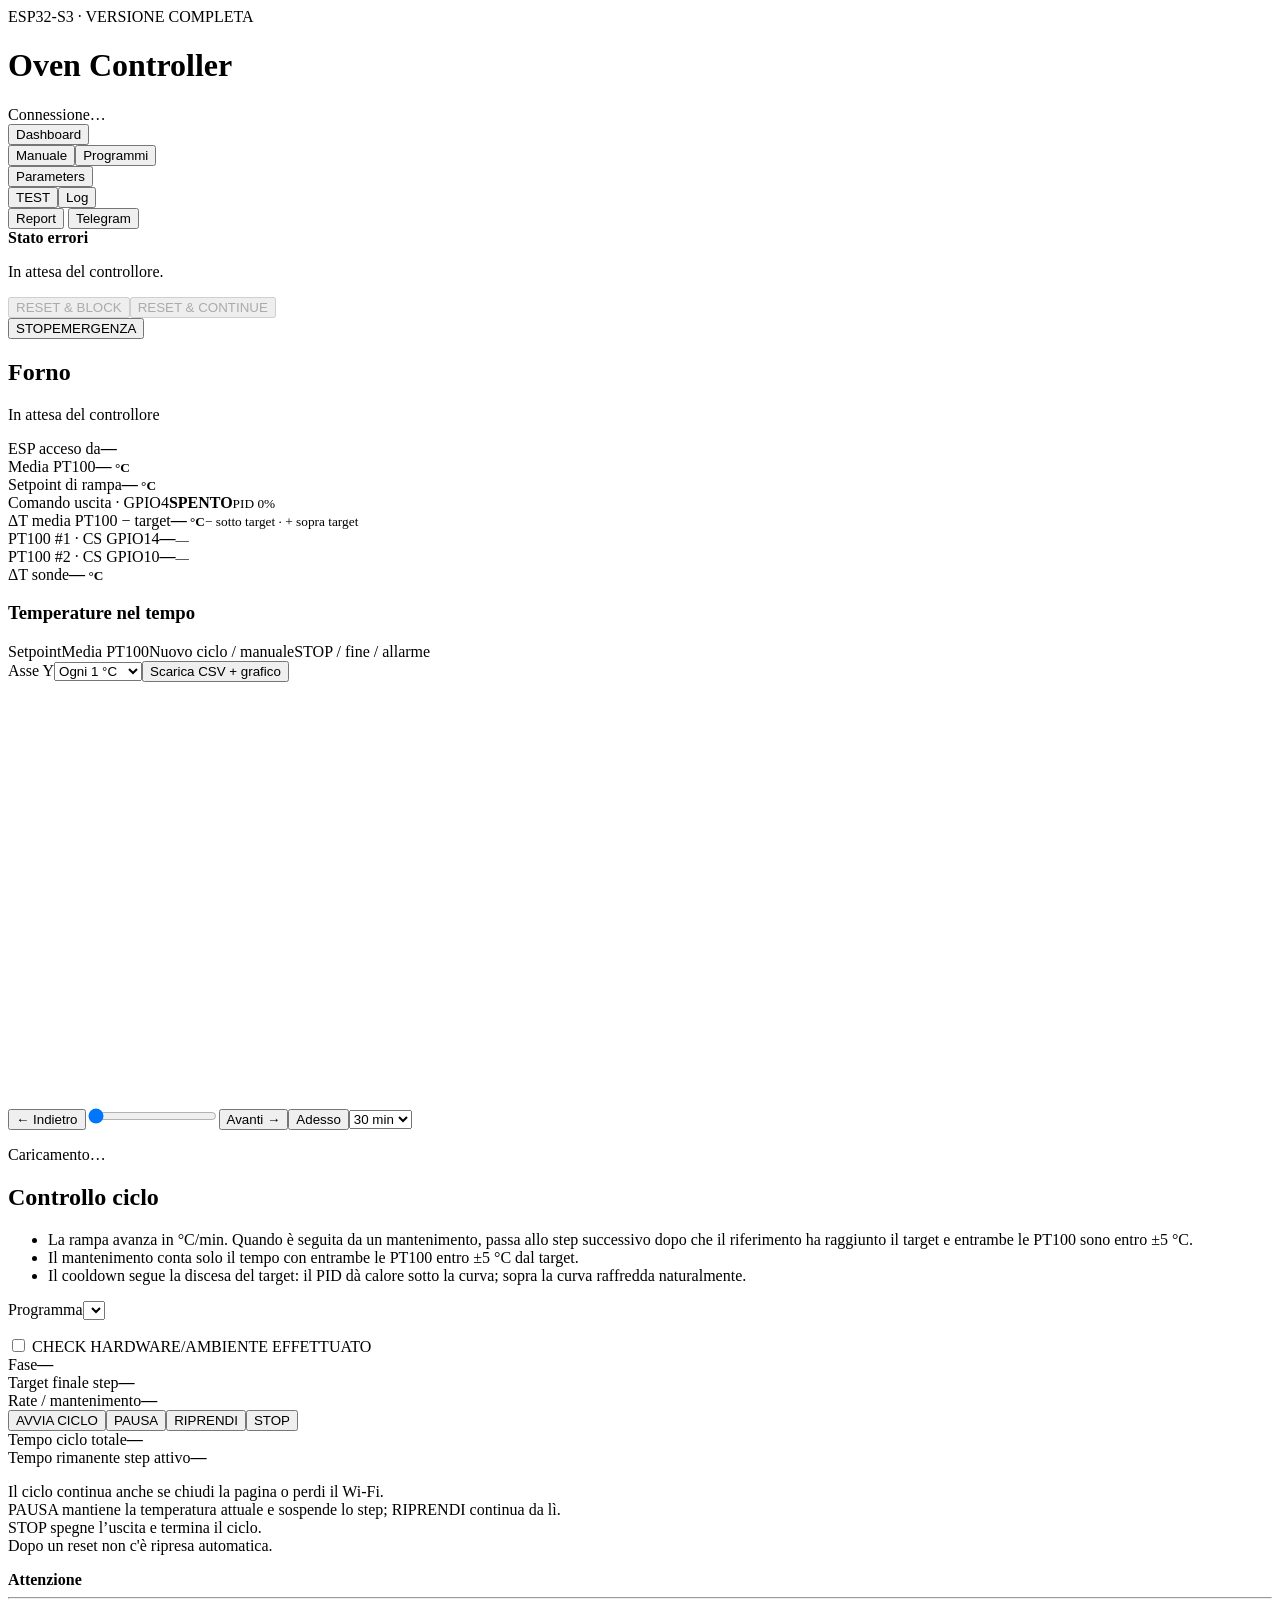
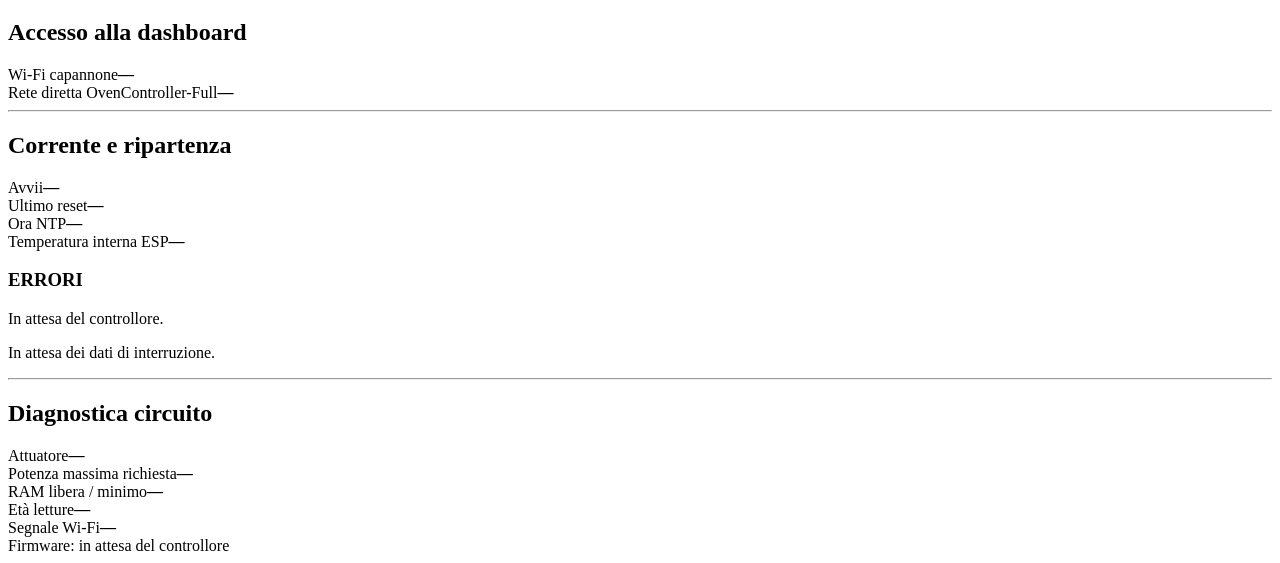
==== commit e15fc77c: "Release full-1.20: manage authorized Telegram users from dashboard" ====
--- a/firmware/oven-controller-full/data/index.html
+++ b/firmware/oven-controller-full/data/index.html
@@ -16,6 +16,7 @@
     <button id="tabParameters">Parameters</button>
     <div class="tab-group" role="group" aria-label="Diagnostica"><button id="tabTest">TEST</button><button id="tabLogs">Log</button></div>
     <button id="tabReport">Report</button>
+    <button id="tabTelegram">Telegram</button>
   </nav>
   <section id="errorResetBar" class="error-reset-bar" aria-label="Stato blocco e reset errori">
     <div><strong id="errorResetTitle">Stato errori</strong><p id="errorResetText" role="status" aria-live="polite">In attesa del controllore.</p></div>
@@ -89,7 +90,7 @@
     </section>
     <section class="control-settings-section protection-settings-section" aria-labelledby="protectionSettingsTitle">
       <h2 id="protectionSettingsTitle">Blocchi termici configurabili</h2>
-      <p>Ogni blocco è indipendente. Le soglie si applicano a rampa, mantenimento, pausa e cooldown di Programmi e Manuale. Scattano solo quando il valore è maggiore della soglia. Il target è il riferimento istantaneo mostrato nel grafico.</p>
+      <p>Ogni blocco è indipendente e scatta solo oltre la soglia. Il blocco ΔT sonde vale anche in cooldown. Il blocco media − target vale in salita, mantenimento e pausa; durante il raffreddamento è escluso, perché il forno non può accelerare la discesa naturale. Il target è il riferimento istantaneo mostrato nel grafico.</p>
       <div class="protection-grid">
         <article class="protection-card"><h3>Differenza tra le sonde</h3><p class="hint">ΔT = valore assoluto di PT100 #1 − PT100 #2.</p>
           <label class="protection-toggle"><input id="probeDeltaEnabled" type="checkbox"><span>Abilita blocco ΔT sonde</span></label>
@@ -105,6 +106,13 @@
       <p class="hint">Le modifiche si applicano dopo il salvataggio e restano memorizzate al riavvio. Le letture valide e fresche, l'emergenza e il limite assoluto individuale di 415 °C restano attivi. TEST mantiene la sua diagnostica separata.</p>
     </section>
     <div id="parametersMessage" class="notice hidden" role="status"></div>
+  </section>
+  <section id="telegramView" class="panel telegram-view" hidden aria-labelledby="telegramTitle">
+    <div class="panel-title-row"><div><div class="eyebrow">NOTIFICHE E ACCESSI</div><h2 id="telegramTitle">Telegram</h2><p>Gestisci chi può consultare il forno e ricevere gli eventi.</p></div><button id="refreshTelegram" class="ghost">Aggiorna</button></div>
+    <div class="telegram-intro"><div><h3>Invita una persona</h3><ol><li>Condividi il link del bot qui sotto.</li><li>La persona apre la chat e preme <strong>AVVIA</strong> oppure invia <strong>/start</strong>.</li><li>Autorizza la richiesta che compare in questa pagina.</li></ol><p class="hint">Nome e @username aiutano a riconoscere la persona; l'accesso è associato al suo ID Telegram e resta valido se cambia username. Le richieste scadono dopo 10 minuti.</p></div><div class="telegram-connection"><strong id="telegramConnection">In attesa del bot…</strong><a id="telegramBotLink" class="telegram-link" target="_blank" rel="noopener noreferrer" hidden></a><p class="hint">Il link apre la chat del bot. Ogni nuova persona richiede la tua approvazione.</p></div></div>
+    <section class="telegram-section"><h3>Richieste di accesso</h3><button id="simulateTelegramRequest" class="ghost" hidden>Simula /start di un nuovo utente</button><p id="telegramPendingEmpty" class="hint">Nessuna richiesta in attesa.</p><div id="telegramPending" class="telegram-users"></div></section>
+    <section class="telegram-section"><h3>Utenti autorizzati <span id="telegramUserCount"></span></h3><p class="hint">Ogni utente può usare /status e /plot e scegliere le proprie notifiche con /modalita. Il proprietario configurato nel firmware resta autorizzato. Avvio, STOP ed emergenza si comandano dalla dashboard.</p><div id="telegramUsers" class="telegram-users"></div></section>
+    <div id="telegramMessage" class="notice hidden" role="status"></div>
   </section>
   <section id="logsView" class="logs-view panel" hidden><div class="panel-title-row"><div><div class="eyebrow">DIAGNOSTICA</div><h2>Log del controllore</h2><p>Avvio/fine ciclo, step, PID, allarmi, rete e interruzioni.</p></div><div class="log-actions"><button id="refreshLogs" class="ghost">Aggiorna</button><button id="exportLogs" class="ghost">Esporta JSON</button></div></div><p id="logRetention" class="hint">Caricamento…</p><div id="logList" class="log-list"></div></section>
 <section id="testView" hidden>
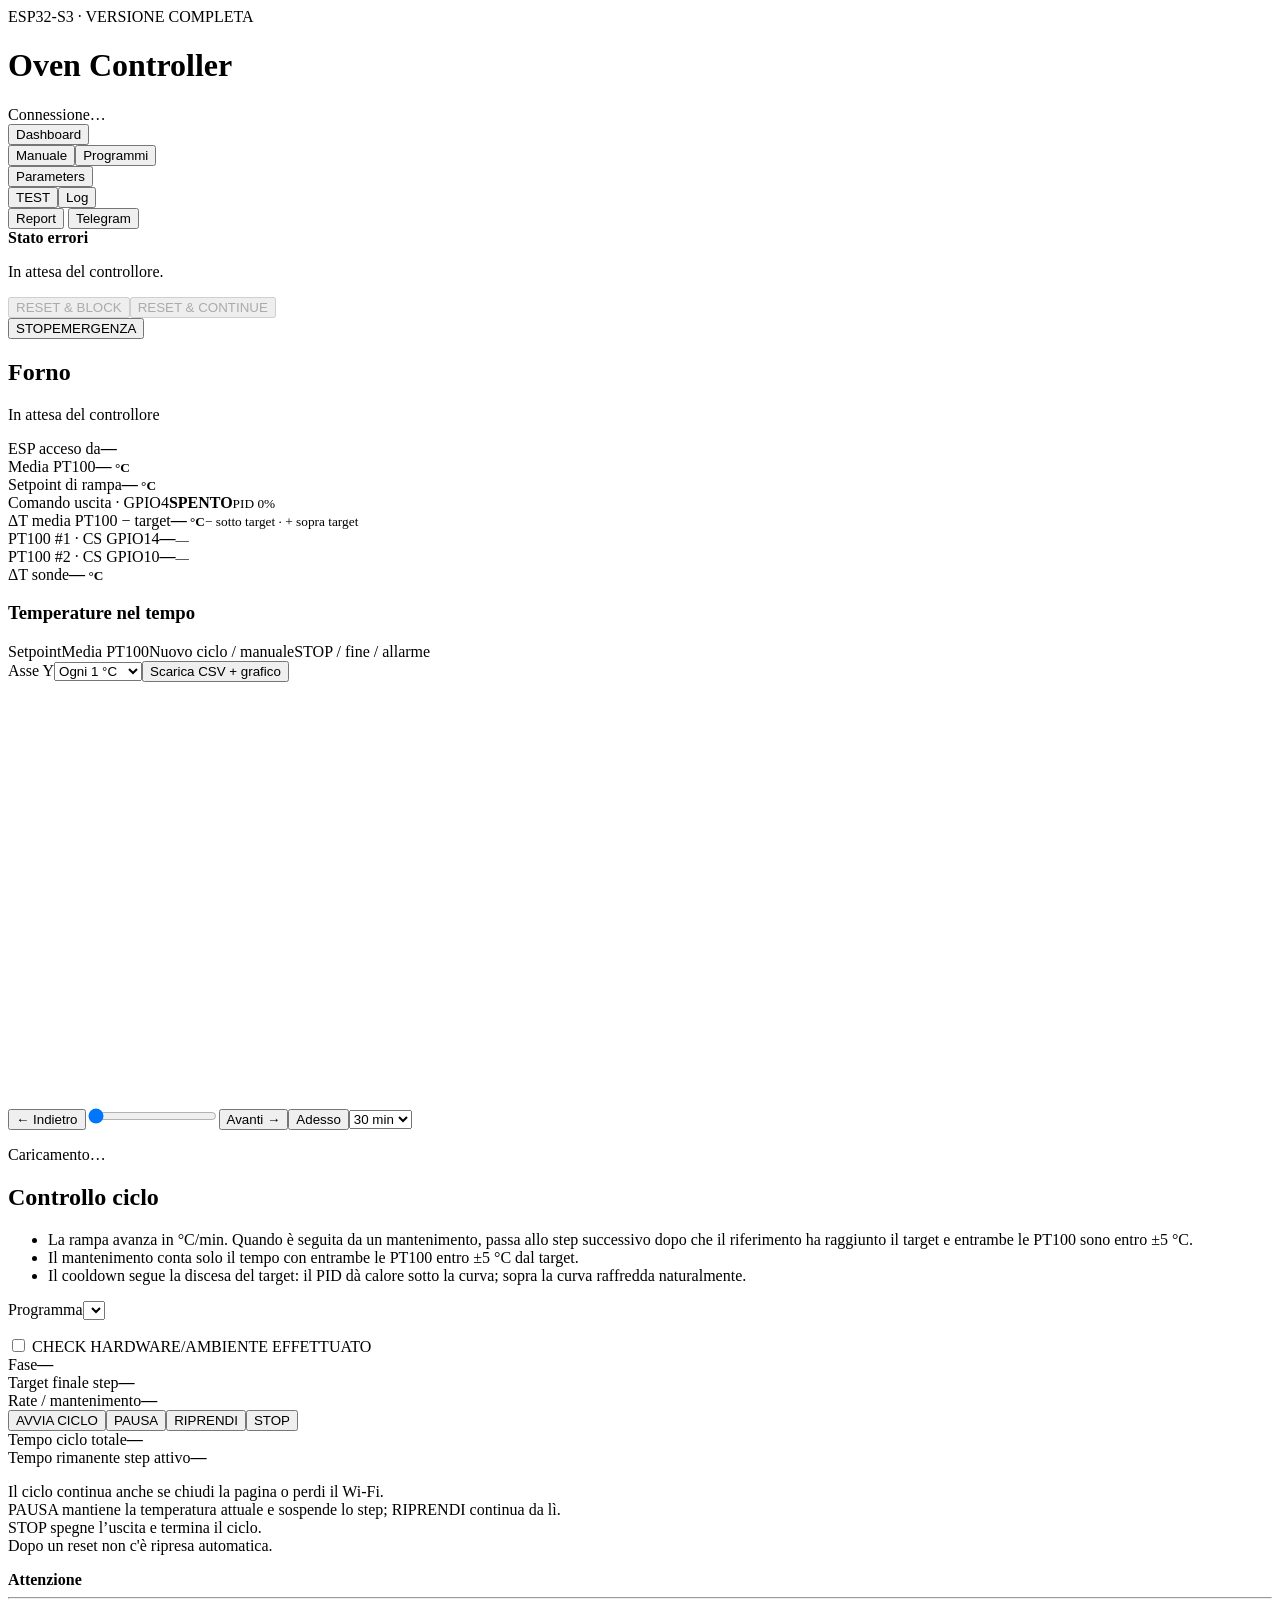
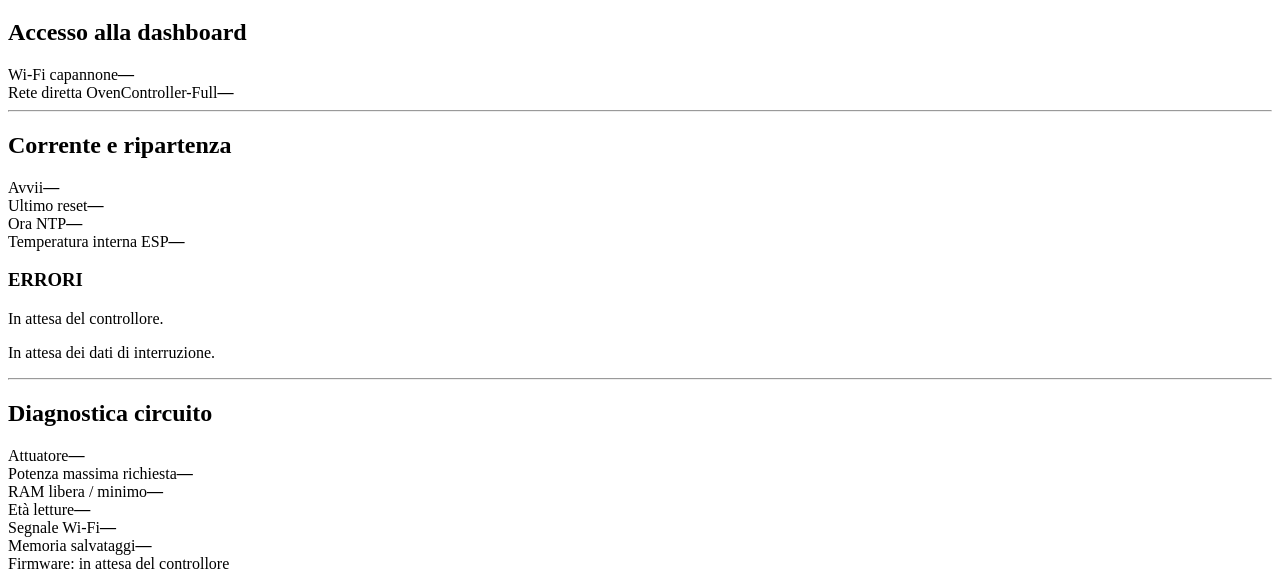
==== commit f4e4ea88: "Release full-1.29: dedicated NVS, manual reports and free step targets Move oven persistence to a de" ====
--- a/firmware/oven-controller-full/data/index.html
+++ b/firmware/oven-controller-full/data/index.html
@@ -68,7 +68,8 @@
       </section>
       <hr><h2>Accesso alla dashboard</h2><div class="network-box"><div class="network-line"><span>Wi-Fi capannone</span><strong id="workshopState">—</strong></div><a id="workshopAddress" class="network-address" hidden></a><a id="localAddress" class="network-address" hidden></a><p id="wifiDiagnostics" class="hint" hidden></p><div class="network-line"><span>Rete diretta OvenController-Full</span><strong id="apState">—</strong></div><span id="apAddress" class="network-address"></span></div>
       <hr><h2>Corrente e ripartenza</h2><div class="recipe-summary power-summary"><div><span>Avvii</span><strong id="bootCount">—</strong></div><div><span>Ultimo reset</span><strong id="resetReason">—</strong></div><div><span>Ora NTP</span><strong id="timeStatus">—</strong></div><div><span>Temperatura interna ESP</span><strong id="chipTemperature">—</strong></div></div><section class="errors-section" aria-labelledby="errorsTitle"><h3 id="errorsTitle">ERRORI</h3><p id="cycleErrorInfo">In attesa del controllore.</p><p id="outageInfo">In attesa dei dati di interruzione.</p></section>
-      <hr><h2>Diagnostica circuito</h2><div class="recipe-summary power-summary"><div><span>Attuatore</span><strong id="actuatorInfo">—</strong></div><div><span>Potenza massima richiesta</span><strong id="powerInfo">—</strong></div><div><span>RAM libera / minimo</span><strong id="heapInfo">—</strong></div><div><span>Età letture</span><strong id="sampleAge">—</strong></div><div><span>Segnale Wi-Fi</span><strong id="rssiInfo">—</strong></div></div>
+      <hr><h2>Diagnostica circuito</h2><div class="recipe-summary power-summary"><div><span>Attuatore</span><strong id="actuatorInfo">—</strong></div><div><span>Potenza massima richiesta</span><strong id="powerInfo">—</strong></div><div><span>RAM libera / minimo</span><strong id="heapInfo">—</strong></div><div><span>Età letture</span><strong id="sampleAge">—</strong></div><div><span>Segnale Wi-Fi</span><strong id="rssiInfo">—</strong></div><div><span>Memoria salvataggi</span><strong id="storageInfo">—</strong></div></div>
+      <p id="storageNotice" class="notice" hidden></p>
     </aside>
   </main>
   <section id="recipesView" class="logs-view panel" hidden><div class="panel-title-row"><div><div class="eyebrow">PROFILI</div><h2>Programmi sul controllore</h2><p>Modifica e salva sull'ESP. Massimo 8 programmi e 12 step ciascuno.</p></div><div class="log-actions"><button id="addRecipe" class="ghost">Nuovo programma</button><button id="exportRecipes" class="ghost">Esporta JSON</button><label class="import-label">Importa JSON<input id="importRecipes" type="file" accept="application/json,.json" hidden></label></div></div>
@@ -189,12 +190,12 @@
 
 </section>
   <section id="reportView" class="logs-view panel" hidden>
-    <div class="panel-title-row"><div><div class="eyebrow">RIEPILOGO E TUNING</div><h2>Report di fine ciclo</h2><p>L'ultimo ciclo terminato, fermato o concluso con un allarme.</p></div><div class="log-actions"><button id="refreshReport" class="ghost" disabled>Aggiorna</button><button id="exportReport" class="ghost" disabled>Scarica report PDF</button><button id="exportReportCsv" class="ghost" disabled>Scarica CSV + grafico</button><button id="exportReportImage" class="ghost" disabled>Scarica grafico PNG</button><button id="exportReportJson" class="ghost" disabled>Esporta JSON</button></div></div>
+    <div class="panel-title-row"><div><div class="eyebrow">RIEPILOGO E TUNING</div><h2>Report di fine ciclo</h2><p>L'ultimo Programma o controllo Manuale terminato, fermato o concluso con un allarme.</p></div><div class="log-actions"><button id="refreshReport" class="ghost" disabled>Aggiorna</button><button id="exportReport" class="ghost" disabled>Scarica report PDF</button><button id="exportReportCsv" class="ghost" disabled>Scarica CSV + grafico</button><button id="exportReportImage" class="ghost" disabled>Scarica grafico PNG</button><button id="exportReportJson" class="ghost" disabled>Esporta JSON</button></div></div>
     <p id="reportMessage" class="hint" role="status" aria-live="polite">Il report sarà disponibile al termine del primo ciclo con questo firmware.</p>
     <div id="reportContent" hidden><div class="report-result"><strong id="reportOutcome"></strong><span id="reportReason"></span></div>
       <div id="reportSummary" class="recipe-summary report-summary"></div>
       <div class="chart-card report-chart"><div class="chart-head"><h3>Curva del ciclo</h3><div class="legend"><span><i class="legend-line target-line"></i>Setpoint</span><span><i class="legend-line actual-line"></i>Media PT100</span></div></div><div id="reportPlot" role="img" aria-label="Setpoint e media PT100 durante il ciclo"></div><p id="reportCurveMessage" class="hint" role="status"></p></div>
-      <h3>Dettaglio degli step</h3><div class="report-table-wrap"><table class="report-table"><thead><tr><th>Step</th><th>Target</th><th>Esito</th><th>Tempo attivo</th><th>Pause</th><th>Hold in banda / richiesto</th><th>Errore medio assoluto</th><th id="reportOvershootHeader">Superamento max media</th><th>Ritardo max</th><th>PID medio / al limite</th><th>Escursione PT100 durante hold</th></tr></thead><tbody id="reportSteps"></tbody></table></div>
+      <section id="reportStepsSection"><h3>Dettaglio degli step</h3><div class="report-table-wrap"><table class="report-table"><thead><tr><th>Step</th><th>Target</th><th>Esito</th><th>Tempo attivo</th><th>Pause</th><th>Hold in banda / richiesto</th><th>Errore medio assoluto</th><th id="reportOvershootHeader">Superamento max media</th><th>Ritardo max</th><th>PID medio / al limite</th><th>Escursione PT100 durante hold</th></tr></thead><tbody id="reportSteps"></tbody></table></div></section>
       <p id="reportDefinitions" class="hint">Temperature: campioni durante ciclo e pause. Errori e comando PID: soli campioni validi di rampa e hold attivi, esclusi pausa e cooldown. Il superamento usa la media delle PT100 e il setpoint istantaneo; il ritardo e l'errore medio usano la media delle sonde. Il tempo in banda richiede entrambe le PT100 entro ±5 °C con letture consecutive fresche. Comando e saturazione sono statistiche dei campioni, senza misura della potenza elettrica. L'escursione hold è max−min di ciascuna sonda sui campioni dello step, incluse le sue pause.</p>
     </div>
   </section>
